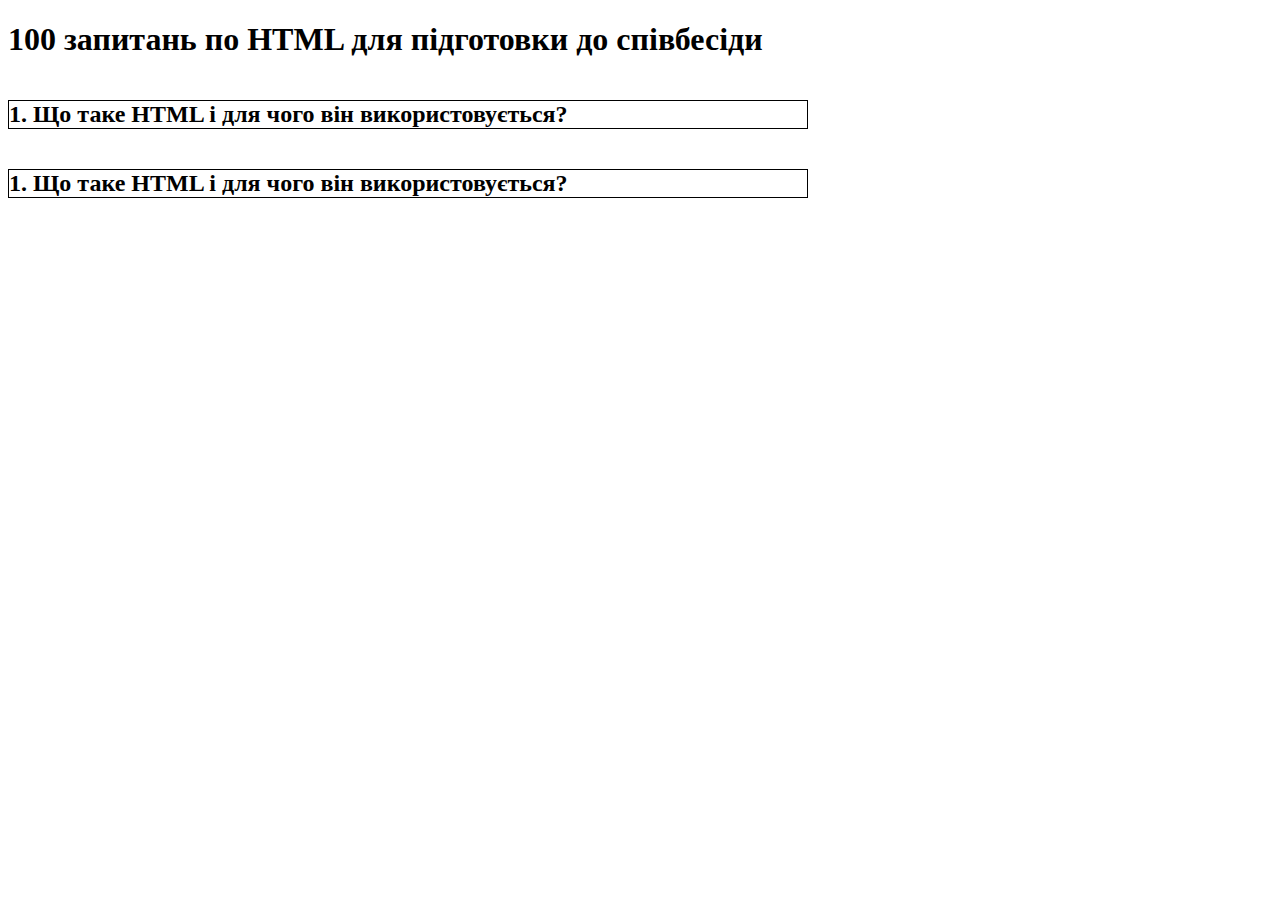
==== html/index.html @ 3eb272f4 "Add files via upload" ====
<!DOCTYPE html>
<html lang="uk">
<head>
    <meta charset="UTF-8">
    <meta name="viewport" content="width=device-width, initial-scale=1.0">
    <link rel="stylesheet" href="style.css">
    <title>Document</title>
</head>
<body>
    <header></header>
    <main>
        <h1>100 запитань по HTML для підготовки до співбесіди</h1>
        <div class="main__container">
            <div class="section">
                <h2 class="section-title">1. Що таке HTML і для чого він використовується?</h2>
                <div class="section-content">
                    <p>HTML (HyperText Markup Language) — це мова розмітки гіпертексту, яка використовується для створення веб-сторінок і веб-додатків. HTML визначає структуру сторінки, використовуючи теги для форматування тексту, вставки зображень, відео, посилань, таблиць, форм та інших елементів.</p>
                    <h3>Для чого використовується HTML?</h3>
                    <dl>
                        <dt>Структурування веб-сторінок</dt>
                        <dd>HTML задає основу для всіх елементів, таких як заголовки, абзаци, списки та кнопки.</dd>
                        <dt>Відображення мультимедіа</dt>
                        <dd>підтримує вставку зображень, відео, аудіо та інтерактивних елементів.</dd>
                        <dt>Навігація та гіперпосилання</dt> <dd>дозволяє створювати внутрішні та зовнішні посилання для переходу між сторінками.</dd>
                        <dt>Форми введення</dt><dd>використовується для створення форм, полів введення, чекбоксів, кнопок та інших інструментів для взаємодії з користувачем.</dd>
                        <dt>Семантична розмітка</dt> <dd>допомагає пошуковим системам та пристроям розпізнавати зміст сторінки (наприклад, header, article, footer).</dd>
            
                    </dl>
                    <p> HTML сам по собі не додає стилів або поведінки, але працює разом із CSS (для стилізації) і JavaScript (для динамічної взаємодії).</p>
                </div>
            </div>
            <div class="section">
                <h2 class="section-title">1. Що таке HTML і для чого він використовується?</h2>
                <div class="section-content">
                    <p>HTML (HyperText Markup Language) — це мова розмітки гіпертексту, яка використовується для створення веб-сторінок і веб-додатків. HTML визначає структуру сторінки, використовуючи теги для форматування тексту, вставки зображень, відео, посилань, таблиць, форм та інших елементів.</p>
                    <h3>Для чого використовується HTML?</h3>
                    <dl>
                        <dt>Структурування веб-сторінок</dt>
                        <dd>HTML задає основу для всіх елементів, таких як заголовки, абзаци, списки та кнопки.</dd>
                        <dt>Відображення мультимедіа</dt>
                        <dd>підтримує вставку зображень, відео, аудіо та інтерактивних елементів.</dd>
                        <dt>Навігація та гіперпосилання</dt> <dd>дозволяє створювати внутрішні та зовнішні посилання для переходу між сторінками.</dd>
                        <dt>Форми введення</dt><dd>використовується для створення форм, полів введення, чекбоксів, кнопок та інших інструментів для взаємодії з користувачем.</dd>
                        <dt>Семантична розмітка</dt> <dd>допомагає пошуковим системам та пристроям розпізнавати зміст сторінки (наприклад, header, article, footer).</dd>
            
                    </dl>
                    <p> HTML сам по собі не додає стилів або поведінки, але працює разом із CSS (для стилізації) і JavaScript (для динамічної взаємодії).</p>
                </div>
            </div>
        </div>
    </main>
<footer></footer>
<script src="script.js"></script>
</body>
</html>
---- html/style.css ----
.main__container {
    max-width: 800px;
    overflow: hidden;
}
.section-title {
    cursor: pointer;
    border: 1px solid black;
}
.section-content {
    max-height: 0;
    overflow: hidden;
    transition: max-height 0.3s linear;
}

.section-content.active{
    display: block;
    max-height: 100%;
}
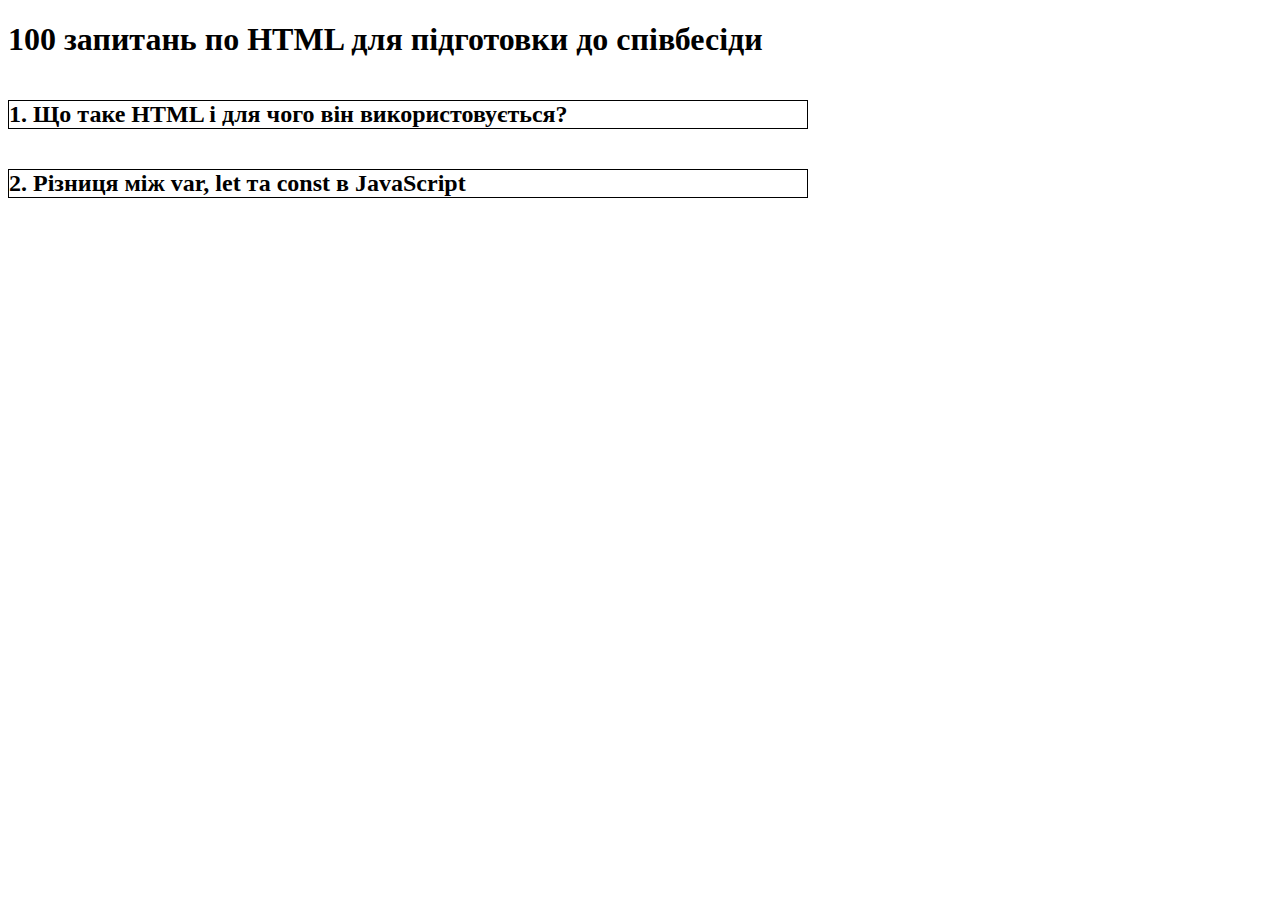
==== commit a4f12068: "add 2 question" ====
--- a/html/index.html
+++ b/html/index.html
@@ -1,55 +1,118 @@
-<!DOCTYPE html>
-<html lang="uk">
-<head>
-    <meta charset="UTF-8">
-    <meta name="viewport" content="width=device-width, initial-scale=1.0">
-    <link rel="stylesheet" href="style.css">
-    <title>Document</title>
-</head>
-<body>
-    <header></header>
-    <main>
-        <h1>100 запитань по HTML для підготовки до співбесіди</h1>
-        <div class="main__container">
-            <div class="section">
-                <h2 class="section-title">1. Що таке HTML і для чого він використовується?</h2>
-                <div class="section-content">
-                    <p>HTML (HyperText Markup Language) — це мова розмітки гіпертексту, яка використовується для створення веб-сторінок і веб-додатків. HTML визначає структуру сторінки, використовуючи теги для форматування тексту, вставки зображень, відео, посилань, таблиць, форм та інших елементів.</p>
-                    <h3>Для чого використовується HTML?</h3>
-                    <dl>
-                        <dt>Структурування веб-сторінок</dt>
-                        <dd>HTML задає основу для всіх елементів, таких як заголовки, абзаци, списки та кнопки.</dd>
-                        <dt>Відображення мультимедіа</dt>
-                        <dd>підтримує вставку зображень, відео, аудіо та інтерактивних елементів.</dd>
-                        <dt>Навігація та гіперпосилання</dt> <dd>дозволяє створювати внутрішні та зовнішні посилання для переходу між сторінками.</dd>
-                        <dt>Форми введення</dt><dd>використовується для створення форм, полів введення, чекбоксів, кнопок та інших інструментів для взаємодії з користувачем.</dd>
-                        <dt>Семантична розмітка</dt> <dd>допомагає пошуковим системам та пристроям розпізнавати зміст сторінки (наприклад, header, article, footer).</dd>
-            
-                    </dl>
-                    <p> HTML сам по собі не додає стилів або поведінки, але працює разом із CSS (для стилізації) і JavaScript (для динамічної взаємодії).</p>
-                </div>
-            </div>
-            <div class="section">
-                <h2 class="section-title">1. Що таке HTML і для чого він використовується?</h2>
-                <div class="section-content">
-                    <p>HTML (HyperText Markup Language) — це мова розмітки гіпертексту, яка використовується для створення веб-сторінок і веб-додатків. HTML визначає структуру сторінки, використовуючи теги для форматування тексту, вставки зображень, відео, посилань, таблиць, форм та інших елементів.</p>
-                    <h3>Для чого використовується HTML?</h3>
-                    <dl>
-                        <dt>Структурування веб-сторінок</dt>
-                        <dd>HTML задає основу для всіх елементів, таких як заголовки, абзаци, списки та кнопки.</dd>
-                        <dt>Відображення мультимедіа</dt>
-                        <dd>підтримує вставку зображень, відео, аудіо та інтерактивних елементів.</dd>
-                        <dt>Навігація та гіперпосилання</dt> <dd>дозволяє створювати внутрішні та зовнішні посилання для переходу між сторінками.</dd>
-                        <dt>Форми введення</dt><dd>використовується для створення форм, полів введення, чекбоксів, кнопок та інших інструментів для взаємодії з користувачем.</dd>
-                        <dt>Семантична розмітка</dt> <dd>допомагає пошуковим системам та пристроям розпізнавати зміст сторінки (наприклад, header, article, footer).</dd>
-            
-                    </dl>
-                    <p> HTML сам по собі не додає стилів або поведінки, але працює разом із CSS (для стилізації) і JavaScript (для динамічної взаємодії).</p>
-                </div>
-            </div>
-        </div>
-    </main>
-<footer></footer>
-<script src="script.js"></script>
-</body>
+<!DOCTYPE html>
+<html lang="uk">
+    <head>
+        <meta charset="UTF-8">
+        <meta name="viewport" content="width=device-width, initial-scale=1.0">
+        <link rel="stylesheet" href="style.css">
+        <title>Document</title>
+    </head>
+    <body>
+        <header></header>
+        <main>
+            <h1>100 запитань по HTML для підготовки до співбесіди</h1>
+            <div class="main__container">
+                <div class="section">
+                    <h2 class="section-title">1. Що таке HTML і для чого він
+                        використовується?</h2>
+                    <div class="section-content">
+                        <p>HTML (HyperText Markup Language) — це мова розмітки
+                            гіпертексту, яка використовується для створення
+                            веб-сторінок і веб-додатків. HTML визначає структуру
+                            сторінки, використовуючи теги для форматування
+                            тексту, вставки зображень, відео, посилань, таблиць,
+                            форм та інших елементів.</p>
+                        <h3>Для чого використовується HTML?</h3>
+                        <dl>
+                            <dt>Структурування веб-сторінок</dt>
+                            <dd>HTML задає основу для всіх елементів, таких як
+                                заголовки, абзаци, списки та кнопки.</dd>
+                            <dt>Відображення мультимедіа</dt>
+                            <dd>підтримує вставку зображень, відео, аудіо та
+                                інтерактивних елементів.</dd>
+                            <dt>Навігація та гіперпосилання</dt> <dd>дозволяє
+                                створювати внутрішні та зовнішні посилання для
+                                переходу між сторінками.</dd>
+                            <dt>Форми введення</dt><dd>використовується для
+                                створення форм, полів введення, чекбоксів,
+                                кнопок та інших інструментів для взаємодії з
+                                користувачем.</dd>
+                            <dt>Семантична розмітка</dt> <dd>допомагає пошуковим
+                                системам та пристроям розпізнавати зміст
+                                сторінки (наприклад, header, article,
+                                footer).</dd>
+
+                        </dl>
+                        <p> HTML сам по собі не додає стилів або поведінки, але
+                            працює разом із CSS (для стилізації) і JavaScript
+                            (для динамічної взаємодії).</p>
+                    </div>
+                </div>
+                <div class="section">
+                    <h2 class="section-title">2. Різниця між var, let та const в
+                        JavaScript</h2>
+                    <div class="section-content">
+                        <p>var, let, і const – це ключові слова для оголошення
+                            змінних в JavaScript, але вони мають різні
+                            характеристики, що робить їх різними один від
+                            одного:</p>
+                        <h3>var:</h3>
+                        <ul>
+                            <li>var було основним ключовим словом для оголошення
+                                змінних в старіших версіях JavaScript.</li>
+                            <li>Має функціональну область видимості (functional
+                                scope) або глобальну область видимості (якщо
+                                оголошення відбувається поза будь-якими
+                                функціями).</li>
+                            <li>При оголошенні за допомогою var, змінній буде
+                                призначено значення undefined, якщо вона не
+                                ініціалізується зразу.</li>
+                            <li>Змінна, оголошена з використанням var, може бути
+                                змінена та повторно оголошена у тій же функції
+                                або області видимості.</li>
+                            <li>Не блокується (hoisting): Оголошення змінних var
+                                піднімається на початок області видимості, тому
+                                може бути доступно ще до моменту фактичного
+                                оголошення.</li>
+                        </ul>
+                        <h3>let</h3>
+                        <ul>
+                            <li>let було додане в ECMAScript 6 (ES6) для заміни
+                                var.</li>
+                            <li>Має блочну область видимості (block scope), тому
+                                вона доступна лише всередині блоку, в якому
+                                оголошена.</li>
+                            <li>При оголошенні за допомогою let, змінній не
+                                призначається значення undefined, але змінна
+                                буде мати значення undefined, якщо до неї
+                                звернутися, поки вона не ініціалізована.</li>
+                            <li>Змінна, оголошена з використанням let, може бути
+                                змінена, але не може бути повторно оголошена у
+                                тій самій області видимості.</li>
+                            <li>Блокується (hoisting): Оголошення змінних let не
+                                піднімається, тому змінна буде доступна лише
+                                після моменту фактичного оголошення в коді.</li>
+                        </ul>
+                        <h3>const</h3>
+                        <ul>
+                            <li>const також було додане в ECMAScript 6
+                                (ES6).</li>
+                            <li>Має блочну область видимості (block scope),
+                                аналогічно let.</li>
+                            <li>const створює незмінну (константну) змінну,
+                                значення якої не може бути змінено після
+                                присвоєння.</li>
+                            <li>Значення змінної, оголошеної за допомогою const,
+                                повинно бути встановлено під час оголошення або
+                                приблизно одразу після нього.</li>
+                            <li>При оголошенні за допомогою const, необхідно
+                                присвоїти їй початкове значення, і в подальшому
+                                не можна буде змінити це значення.</li>
+                        </ul>
+                    </div>
+                </div>
+            </div>
+        </main>
+        <footer></footer>
+        <script src="script.js"></script>
+    </body>
 </html>--- a/html/style.css
+++ b/html/style.css
@@ -10,6 +10,7 @@
     max-height: 0;
     overflow: hidden;
     transition: max-height 0.3s linear;
+    background-color: #efe5b9;
 }
 
 .section-content.active{
